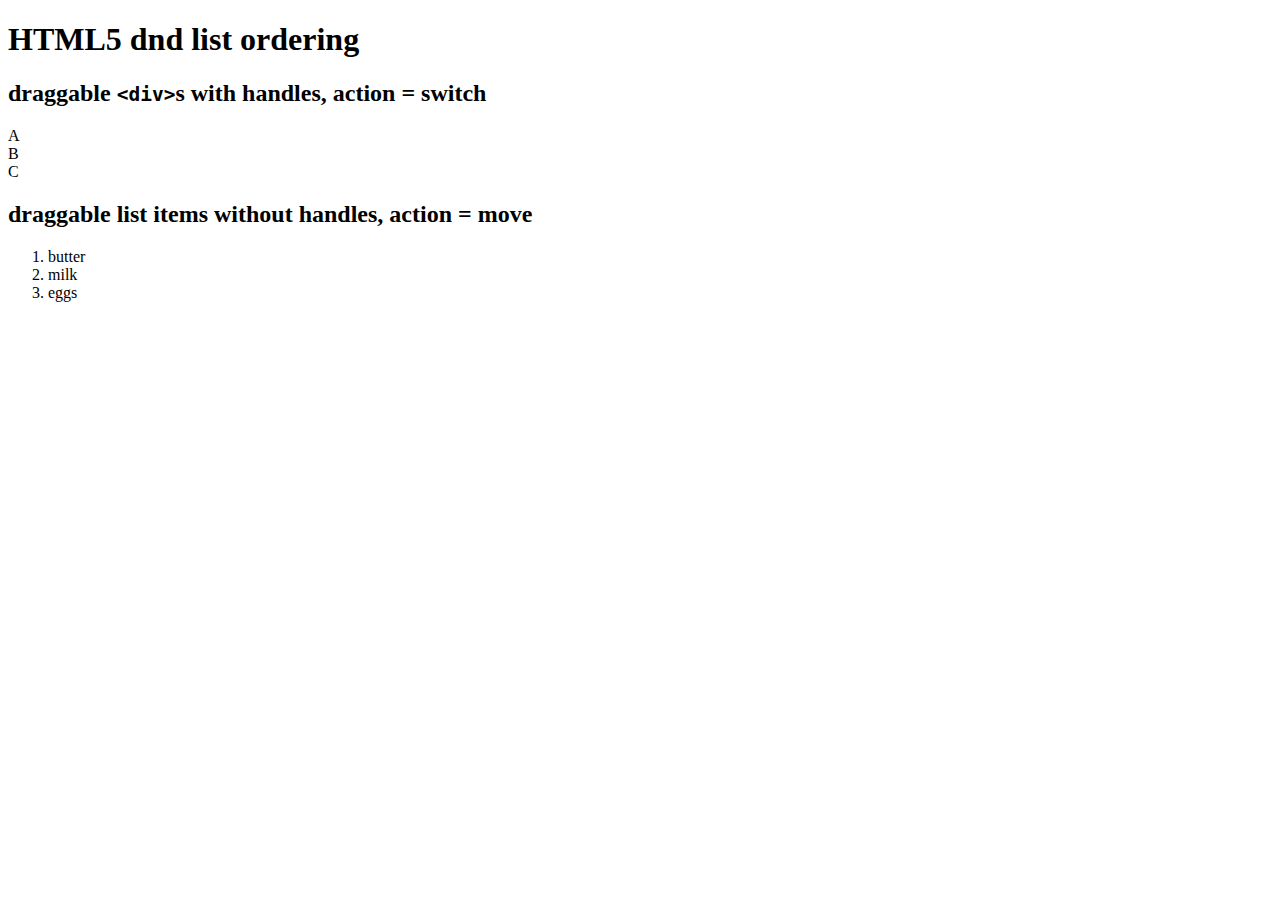
==== examples/both/index.html @ b9dd5d1a "move demo in examples folder" ====
<!DOCTYPE html>
<html>
<head>
	<meta charset="utf-8">
	<title>Drag and drop ordering</title>
	<link rel="stylesheet" href="demo.css">
</head>
<body>
	<h1>HTML5 dnd list ordering</h1>

	<h2>draggable <code>&lt;div&gt;</code>s with handles, action = switch</h2>
	<div class="cols">
		<div data-col-moves="0"><header>A</header> </div>
		<div data-col-moves="0"><header>B</header> </div>
		<div data-col-moves="0"><header>C</header> </div>
	</div>

	<h2>draggable list items without handles, action = move</h2>
	<ol class="groceries">
		<li>butter</li>
		<li>milk</li>
		<li>eggs</li>
	</ol>

	<!-- js -->
	<script src="draglist.js"></script>
	<script src="demo.js"></script>
</body>
</html>
---- examples/both/demo.css ----
/* Prevent the contents of draggable elements from being selectable. */
[draggable] {
	-moz-user-select: none;
	-khtml-user-select: none;
	-webkit-user-select: none;
	user-select: none;
	/* Required to make elements draggable in old WebKit */
	-khtml-user-drag: element;
	-webkit-user-drag: element;
}

.cols {
	overflow: hidden;
}

.cols .dl-drop-area, .cols .dl-item {
	/* box model */
	box-sizing: border-box;
	float: left;
	width: 150px;
	height: 150px;
	border: 2px solid #444;
	margin: 0 5px 30px 0;
}

.cols .dl-drop-area {
	border: 6px dashed #444;
}

.cols .dl-item {
	/* style */
	background-color: #ccc;
	border-radius: 10px;
	box-shadow: inset 0 0 3px #000;
	text-align: center;
	overflow: hidden;
}

.cols .dl-over {
	border: 2px dashed #000;
}

.cols .dl-item header {
	/* box model */
	padding: 5px;
	border-bottom: 1px solid #ddd;

	/* style */
	cursor: move;
	text-shadow: #000 0 1px;
	box-shadow: 5px;
	color: #fff;
	background: #444;
}

.cols .dl-item .count {
	padding-top: 15px;
	font-weight: bold;
	text-shadow: #fff 0 1px;
}
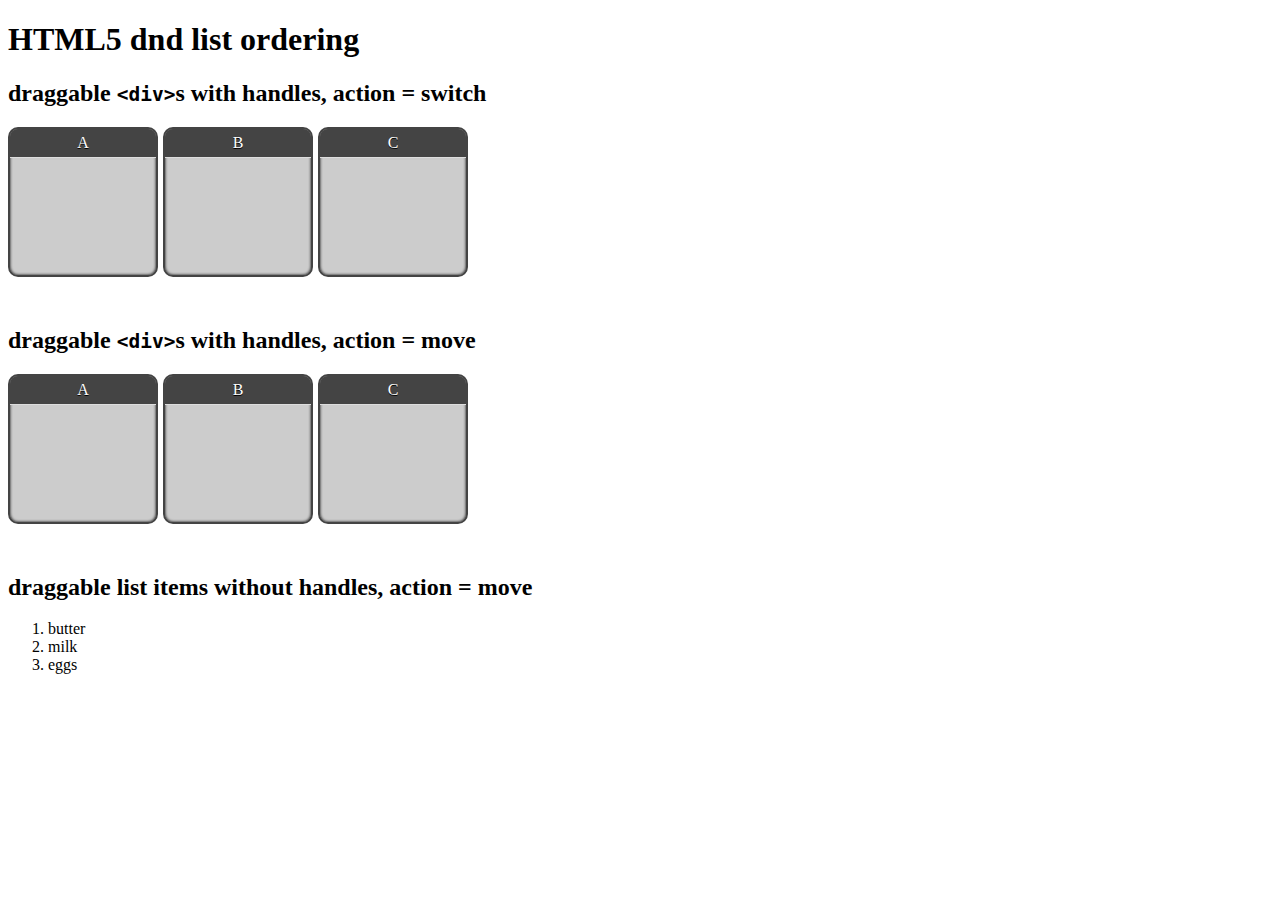
==== commit 92d3f46d: "add third demo" ====
--- a/examples/both/index.html
+++ b/examples/both/index.html
@@ -8,22 +8,33 @@
 <body>
 	<h1>HTML5 dnd list ordering</h1>
 
+
 	<h2>draggable <code>&lt;div&gt;</code>s with handles, action = switch</h2>
-	<div class="cols">
+	<div class="cols switch1">
 		<div data-col-moves="0"><header>A</header> </div>
 		<div data-col-moves="0"><header>B</header> </div>
 		<div data-col-moves="0"><header>C</header> </div>
 	</div>
 
+
+	<h2>draggable <code>&lt;div&gt;</code>s with handles, action = move</h2>
+	<div class="cols move1">
+		<div data-col-moves="0"><header>A</header> </div>
+		<div data-col-moves="0"><header>B</header> </div>
+		<div data-col-moves="0"><header>C</header> </div>
+	</div>
+
+
 	<h2>draggable list items without handles, action = move</h2>
-	<ol class="groceries">
+	<ol class="groceries move2">
 		<li>butter</li>
 		<li>milk</li>
 		<li>eggs</li>
 	</ol>
 
+
 	<!-- js -->
-	<script src="draglist.js"></script>
+	<script src="../../draglist.js"></script>
 	<script src="demo.js"></script>
 </body>
 </html>